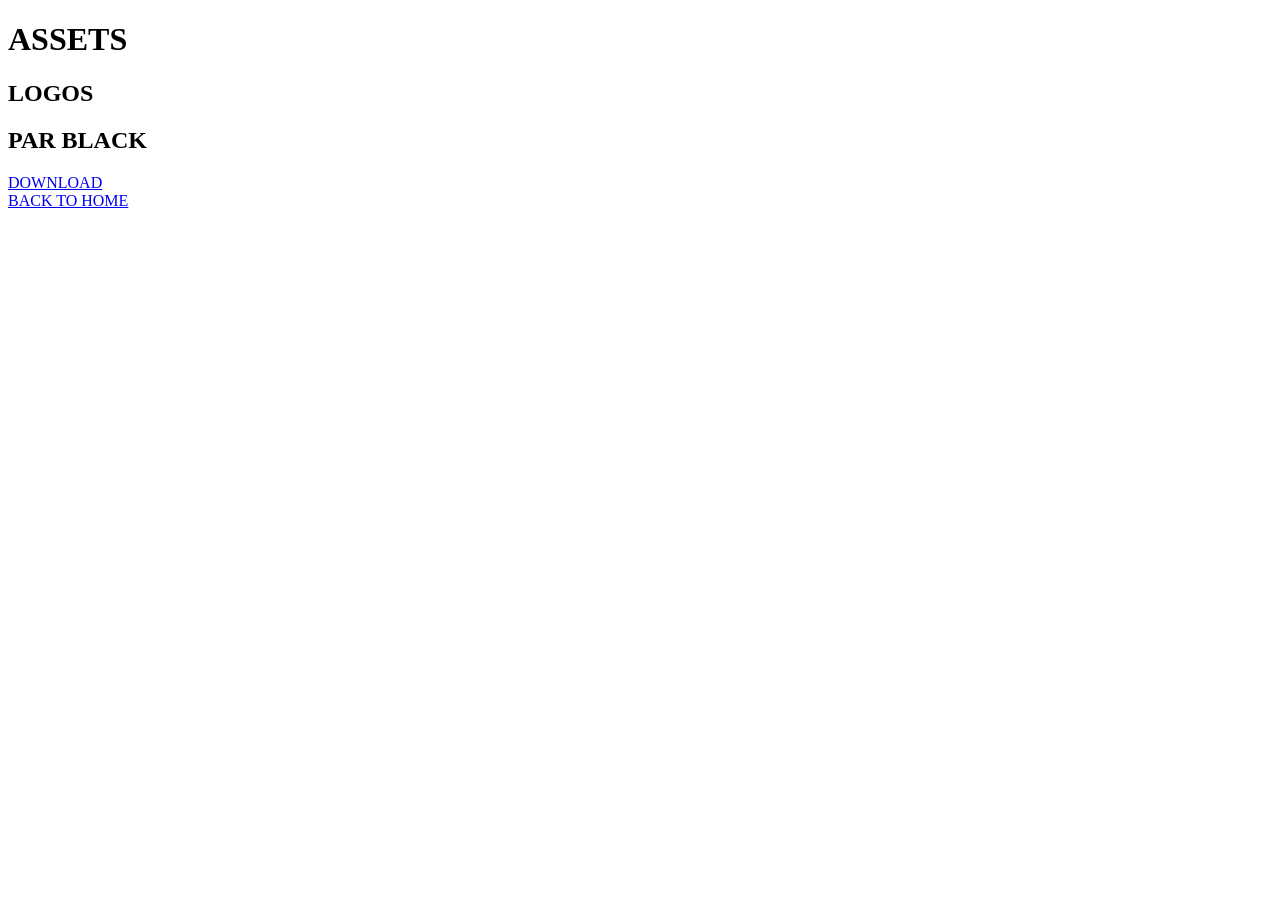
==== ASSETS.html @ d8fe1067 "Add files via upload" ====
<!DOCTYPE html>
<html lang="en">
<head>
    <meta charset="UTF-8">
    <title>LUNARCORE</title>
    <link rel="icon" type="image/png" href="CONFIG/IMAGES/ICON.PNG">
    <link href="https://fonts.googleapis.com/css2?family=Press+Start+2P&display=swap" rel="stylesheet">
    <link rel="stylesheet" href="CONFIG/CSS/STYLE.CSS">
    <link rel="stylesheet" href="CONFIG/CSS/BUTTONS.CSS">
</head>
<body>

    <div class="stars"></div>

    <header>
        <h1 class="logo">ASSETS</h1>
    </header>

    <section class="card">
        <h2>LOGOS</h2>

    </section>

    <section class="card">
        <h2>PAR BLACK</h2>

	<a href="CONFIG/IMAGES/LOGO.PNG"
	   download="LOGO.PNG"
	   class="asset-btn"
 	   target="_blank">
	   DOWNLOAD
	</a>

    </section>

    <section class="card">
        <a href="HOME.HTML" class="menu-btn">BACK TO HOME</a>
    </section>

</body>
</html>
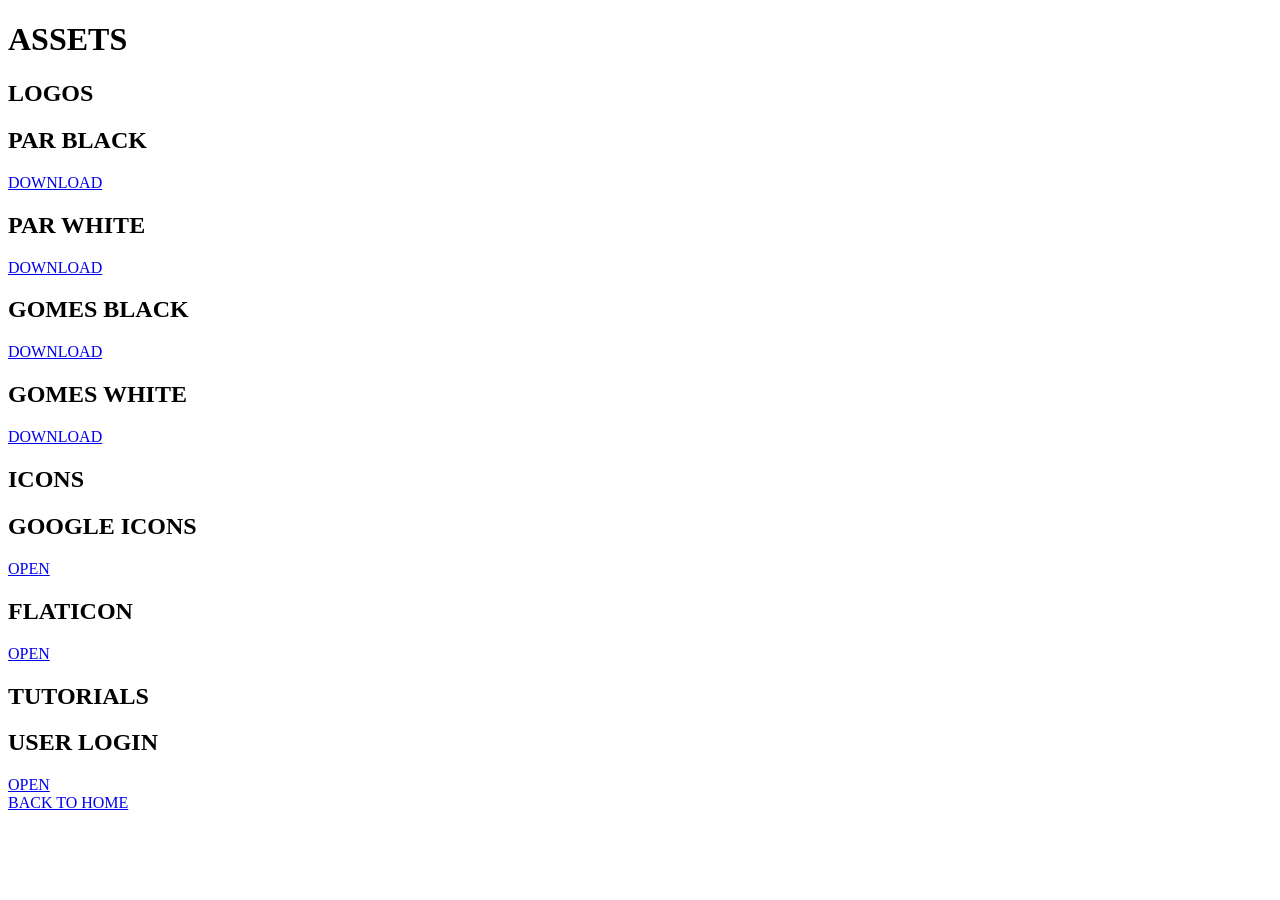
==== commit 78c02af5: "Add files via upload" ====
--- a/ASSETS.html
+++ b/ASSETS.html
@@ -16,7 +16,7 @@
         <h1 class="logo">ASSETS</h1>
     </header>
 
-    <section class="card">
+    <section class="cardtitle">
         <h2>LOGOS</h2>
 
     </section>
@@ -24,11 +24,84 @@
     <section class="card">
         <h2>PAR BLACK</h2>
 
-	<a href="CONFIG/IMAGES/LOGO.PNG"
-	   download="LOGO.PNG"
+	<a href="CONFIG/IMAGES/LOGOS/PARBLACK.PNG"
+	   download="PARBLACK.PNG"
 	   class="asset-btn"
  	   target="_blank">
 	   DOWNLOAD
+	</a>
+
+    </section>
+
+    <section class="card">
+        <h2>PAR WHITE</h2>
+
+	<a href="CONFIG/IMAGES/LOGOS/PARWHITE.PNG"
+	   download="PARWHITE.PNG"
+	   class="asset-btn"
+ 	   target="_blank">
+	   DOWNLOAD
+	</a>
+
+    </section>
+
+    <section class="card">
+        <h2>GOMES BLACK</h2>
+
+	<a href="CONFIG/IMAGES/LOGOS/GOMESBLACK.PNG"
+	   download="GOMESBLACK.PNG"
+	   class="asset-btn"
+ 	   target="_blank">
+	   DOWNLOAD
+	</a>
+
+    </section>
+
+    <section class="card">
+        <h2>GOMES WHITE</h2>
+
+	<a href="CONFIG/IMAGES/LOGOS/GOMESWHITE.PNG"
+	   download="GOMESWHITE.PNG"
+	   class="asset-btn"
+ 	   target="_blank">
+	   DOWNLOAD
+	</a>
+
+    </section>
+
+    <section class="cardtitle">
+        <h2>ICONS</h2>
+
+    </section>
+
+    <section class="card">
+        <h2>GOOGLE ICONS</h2>
+
+	<a href="https://fonts.google.com/icons" target="_blank" class="asset-btn">
+    	OPEN
+	</a>
+
+    </section>
+
+    <section class="card">
+        <h2>FLATICON</h2>
+
+	<a href="https://www.flaticon.com/br/" target="_blank" class="asset-btn">
+    	OPEN
+	</a>
+
+    </section>
+
+    <section class="cardtitle">
+        <h2>TUTORIALS</h2>
+
+    </section>
+
+    <section class="card">
+        <h2>USER LOGIN</h2>
+
+	<a href="https://www.youtube.com/watch?v=8-vfEmMG_Es" target="_blank" class="asset-btn">
+    	OPEN
 	</a>
 
     </section>
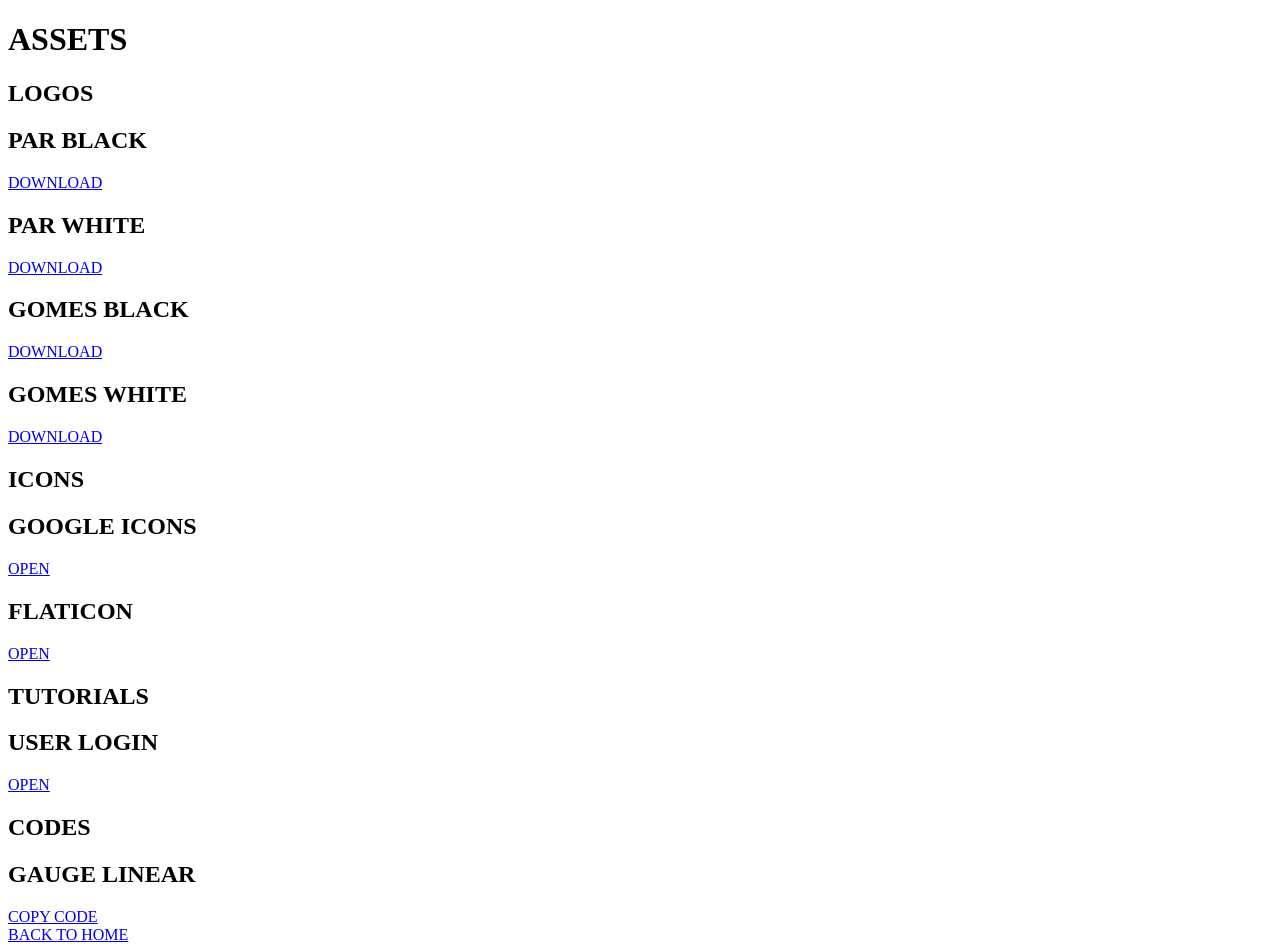
==== commit bca8bb9f: "Add files via upload" ====
--- a/ASSETS.html
+++ b/ASSETS.html
@@ -105,10 +105,27 @@
 	</a>
 
     </section>
+    
+    <section class="cardtitle">
+	<h2>CODES<h2>
+
+    </section>
+
+    <section class="card">
+    <h2>GAUGE LINEAR</h2>
+
+    <a href="javascript:void(0)" 
+       class="asset-btn" 
+       onclick="copyCode()">
+       COPY CODE
+    </a>
+
+    </section>
 
     <section class="card">
         <a href="HOME.HTML" class="menu-btn">BACK TO HOME</a>
     </section>
 
+<script src="CONFIG/JS/SCRIPT.JS"></script>
 </body>
 </html>
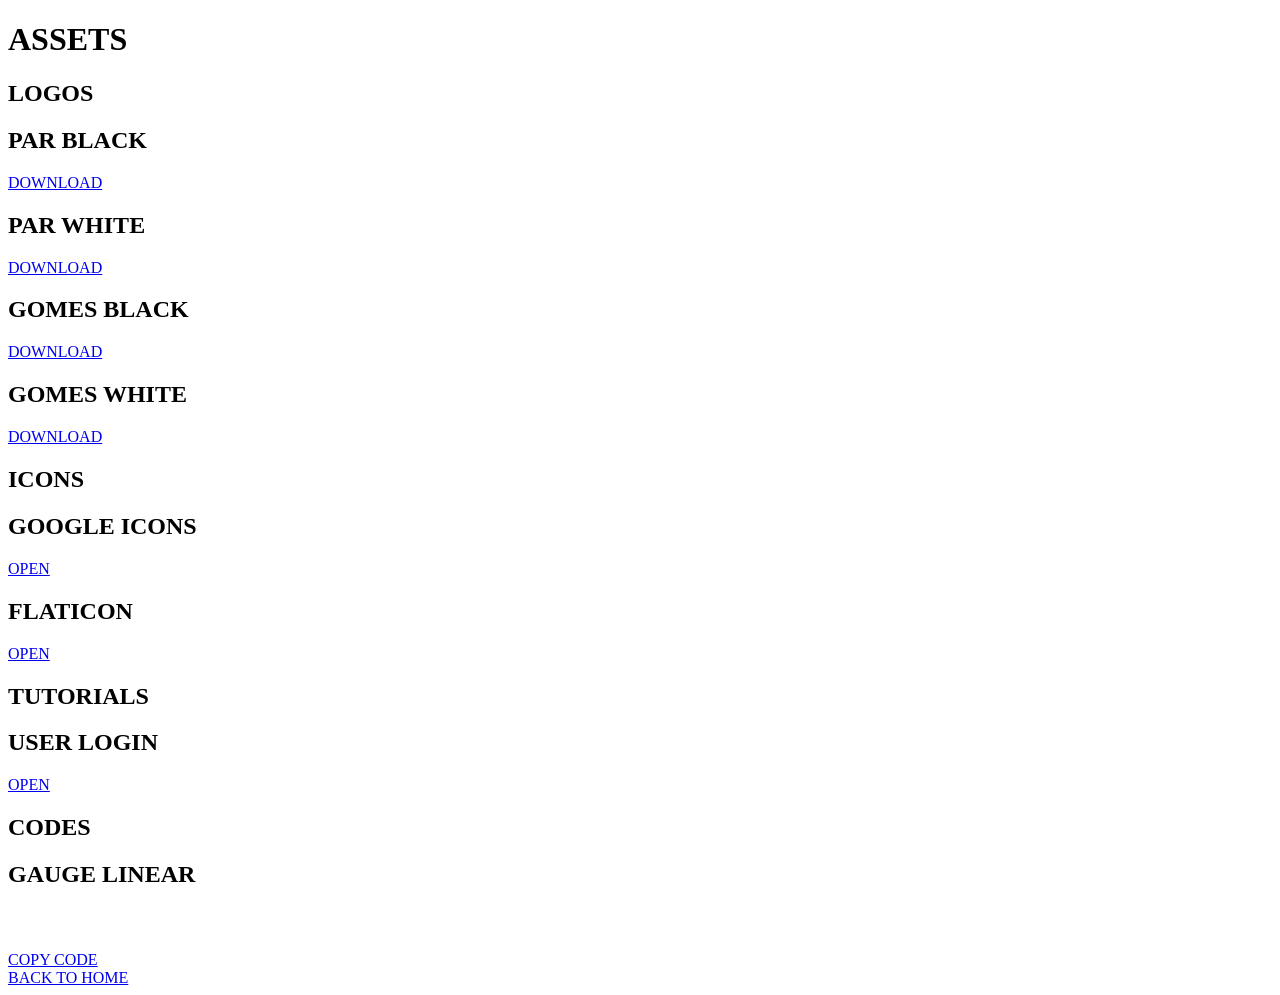
==== commit 2e3563b1: "main" ====
--- a/ASSETS.html
+++ b/ASSETS.html
@@ -112,20 +112,23 @@
     </section>
 
     <section class="card">
-    <h2>GAUGE LINEAR</h2>
 
-    <a href="javascript:void(0)" 
-       class="asset-btn" 
-       onclick="copyCode()">
-       COPY CODE
-    </a>
+	<h2>GAUGE LINEAR</h2>
 
-    </section>
+	<pre class="code-box">
+	<code id="codeDisplay"></code>
+	</pre>
+
+	<a href="#" class="asset-btn" onclick="copyCode(); return false;">
+	COPY CODE
+	</a>
+
+	</section>
 
     <section class="card">
         <a href="HOME.HTML" class="menu-btn">BACK TO HOME</a>
     </section>
 
-<script src="CONFIG/JS/SCRIPT.JS"></script>
+<script src="CONFIG/JS/COPY.JS"></script>
 </body>
 </html>
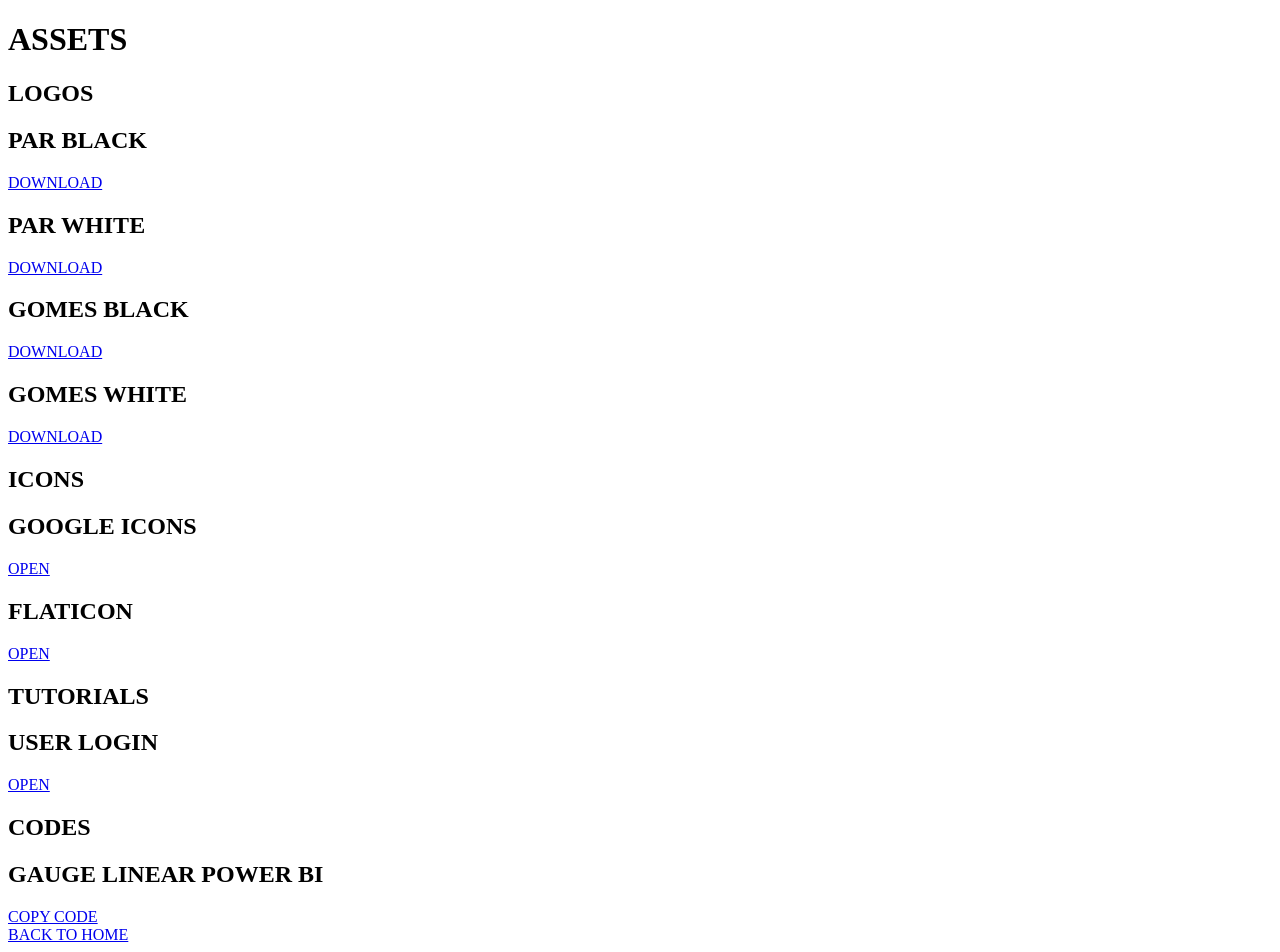
==== commit 56c40293: "main" ====
--- a/ASSETS.html
+++ b/ASSETS.html
@@ -112,16 +112,11 @@
     </section>
 
     <section class="card">
+    <h2>GAUGE LINEAR POWER BI</h2>
 
-	<h2>GAUGE LINEAR</h2>
-
-	<pre class="code-box">
-	<code id="codeDisplay"></code>
-	</pre>
-
-	<a href="#" class="asset-btn" onclick="copyCode(); return false;">
-	COPY CODE
-	</a>
+    <a href="#" class="asset-btn" onclick="copyCode(); return false;">
+        COPY CODE
+    </a>
 
 	</section>
 
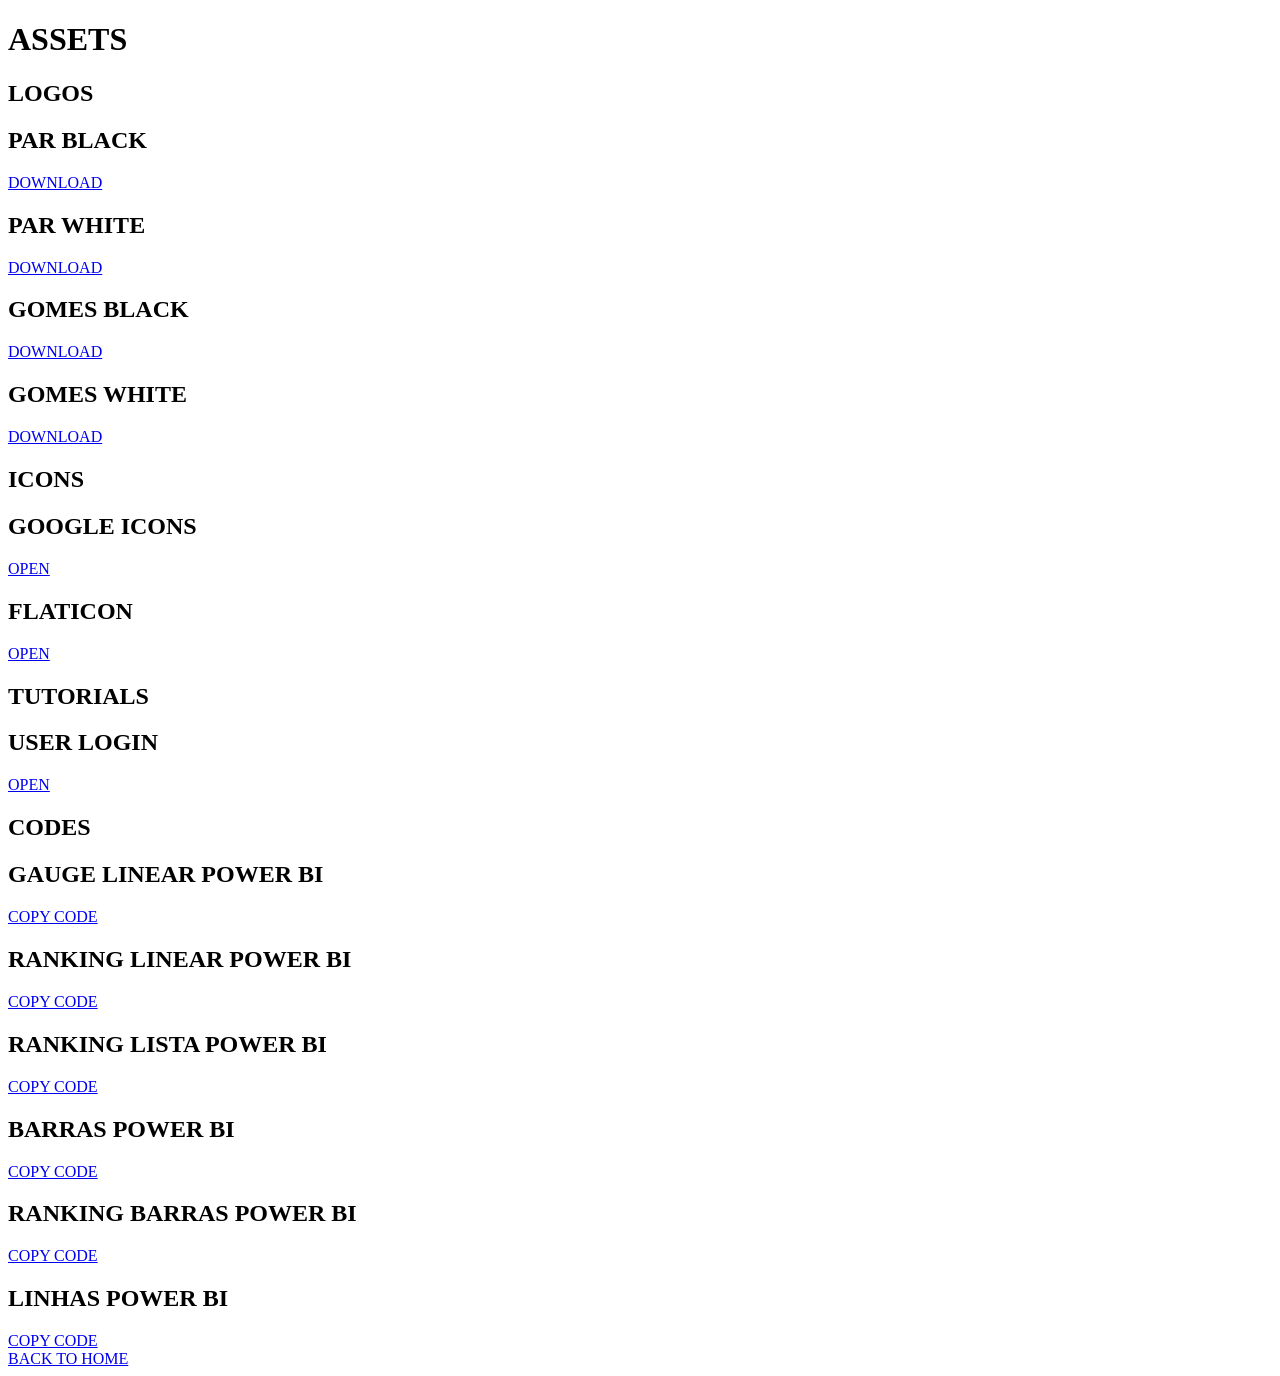
==== commit 363c719d: "MAIN" ====
--- a/ASSETS.html
+++ b/ASSETS.html
@@ -120,6 +120,51 @@
 
 	</section>
 
+	<section class="card">
+    <h2>RANKING LINEAR POWER BI</h2>
+
+    <a href="#" class="asset-btn" onclick="copyCode2(); return false;">
+        COPY CODE
+    </a>
+
+	</section>
+
+	<section class="card">
+    <h2>RANKING LISTA POWER BI</h2>
+
+    <a href="#" class="asset-btn" onclick="copyCode3(); return false;">
+        COPY CODE
+    </a>
+
+	</section>
+
+	<section class="card">
+    <h2>BARRAS POWER BI</h2>
+
+    <a href="#" class="asset-btn" onclick="copyCode4(); return false;">
+        COPY CODE
+    </a>
+
+	</section>
+
+	<section class="card">
+    <h2>RANKING BARRAS POWER BI</h2>
+
+    <a href="#" class="asset-btn" onclick="copyCode5(); return false;">
+        COPY CODE
+    </a>
+
+	</section>
+
+	<section class="card">
+    <h2>LINHAS POWER BI</h2>
+
+    <a href="#" class="asset-btn" onclick="copyCode3(); return false;">
+        COPY CODE
+    </a>
+
+	</section>
+
     <section class="card">
         <a href="HOME.HTML" class="menu-btn">BACK TO HOME</a>
     </section>
